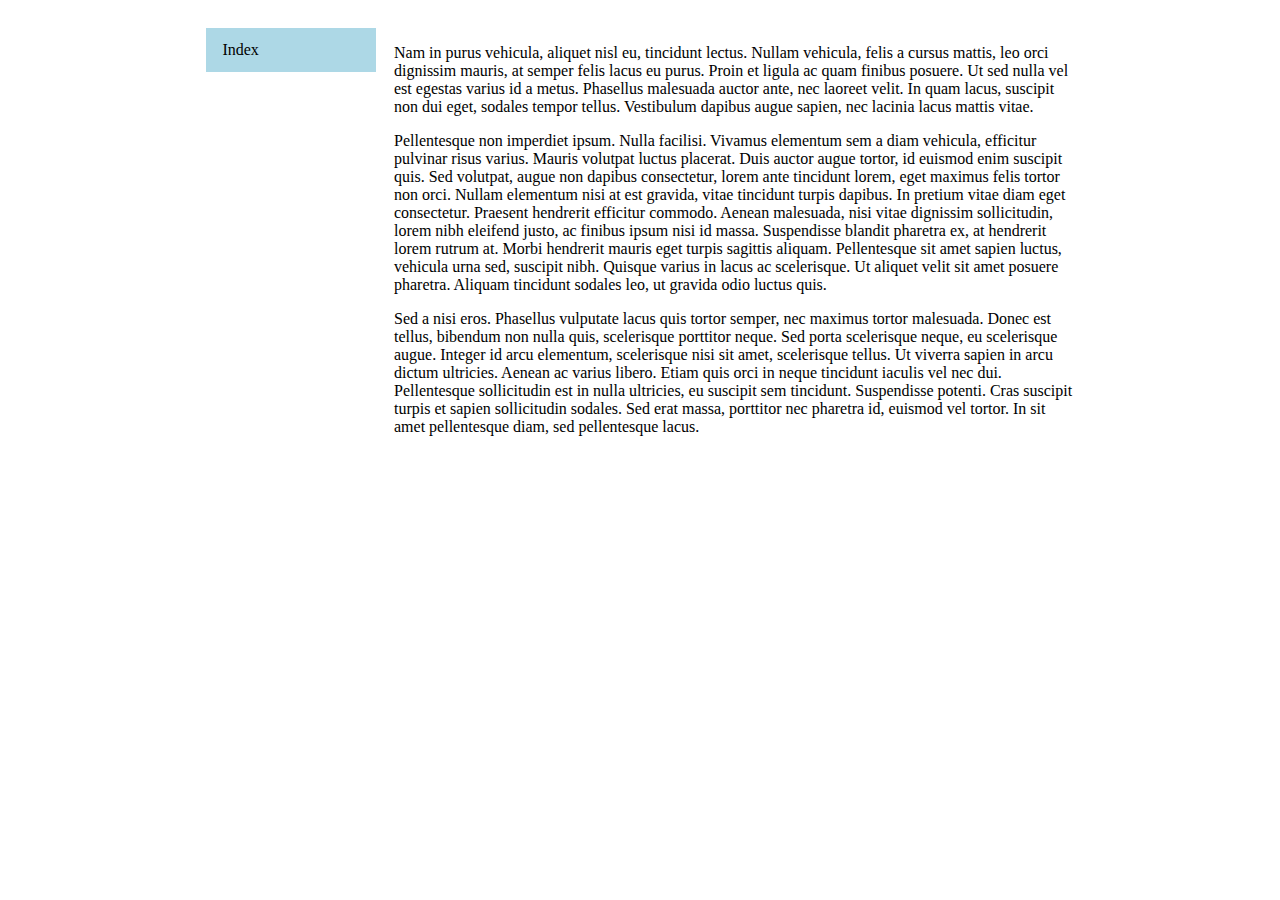
==== index.html @ 8cdd3e22 "Create index.html" ====
<html>

  <head>
    <meta charset="utf-8">
    
    <title>Test Site</title>
    
    <style>
      .canvas {
        display: flex;
        justify-content: center;
      }
      .main {
        width: 70%;
        
        padding: 0.5%;
      }
      
      .header {}
      
      .button {
        text-decoration: none;
        padding: 13px 16px;
        background-color: white;
        color: blue;
        width: 10%;
      }
      .button.active {
        background-color: lightblue;
        color: black;
      }
      .button.is-fullwidth {
        display: block;
        width: auto;
      }
      
      .content-canvas {
        margin-top: 0.5%;
        
        display: flex;
        flex-direction: row;
      }
      .content-navigation {
        padding: 1%;
        
        width: 20%;
      }
      .content {
        padding: 1%;
      
        width: 80%;
      }
    </style>
  </head>
  
  <body>
  
    <div class="canvas">
      <div class="main">
      
        <div class="header">
        </div>
        
        <div class="content-canvas">
          <div class="content-navigation">
            <a class ="button active is-fullwidth" href="index.html">Index</a>
          </div>
          
          <div class="content">
          
            <p>
              Nam in purus vehicula, aliquet nisl eu, tincidunt lectus. Nullam vehicula, felis a cursus mattis, leo orci dignissim mauris, at semper felis lacus eu purus. Proin et ligula ac quam finibus posuere. Ut sed nulla vel est egestas varius id a metus. Phasellus malesuada auctor ante, nec laoreet velit. In quam lacus, suscipit non dui eget, sodales tempor tellus. Vestibulum dapibus augue sapien, nec lacinia lacus mattis vitae.
            </p>
            
            <p>
              Pellentesque non imperdiet ipsum. Nulla facilisi. Vivamus elementum sem a diam vehicula, efficitur pulvinar risus varius. Mauris volutpat luctus placerat. Duis auctor augue tortor, id euismod enim suscipit quis. Sed volutpat, augue non dapibus consectetur, lorem ante tincidunt lorem, eget maximus felis tortor non orci. Nullam elementum nisi at est gravida, vitae tincidunt turpis dapibus. In pretium vitae diam eget consectetur. Praesent hendrerit efficitur commodo. Aenean malesuada, nisi vitae dignissim sollicitudin, lorem nibh eleifend justo, ac finibus ipsum nisi id massa. Suspendisse blandit pharetra ex, at hendrerit lorem rutrum at. Morbi hendrerit mauris eget turpis sagittis aliquam. Pellentesque sit amet sapien luctus, vehicula urna sed, suscipit nibh. Quisque varius in lacus ac scelerisque. Ut aliquet velit sit amet posuere pharetra. Aliquam tincidunt sodales leo, ut gravida odio luctus quis.
            </p>
            
            <p>
              Sed a nisi eros. Phasellus vulputate lacus quis tortor semper, nec maximus tortor malesuada. Donec est tellus, bibendum non nulla quis, scelerisque porttitor neque. Sed porta scelerisque neque, eu scelerisque augue. Integer id arcu elementum, scelerisque nisi sit amet, scelerisque tellus. Ut viverra sapien in arcu dictum ultricies. Aenean ac varius libero. Etiam quis orci in neque tincidunt iaculis vel nec dui. Pellentesque sollicitudin est in nulla ultricies, eu suscipit sem tincidunt. Suspendisse potenti. Cras suscipit turpis et sapien sollicitudin sodales. Sed erat massa, porttitor nec pharetra id, euismod vel tortor. In sit amet pellentesque diam, sed pellentesque lacus. 
            </p>
            
          </div>
        </div>
      
      </div>
    </div>
  
  </body>

</html>
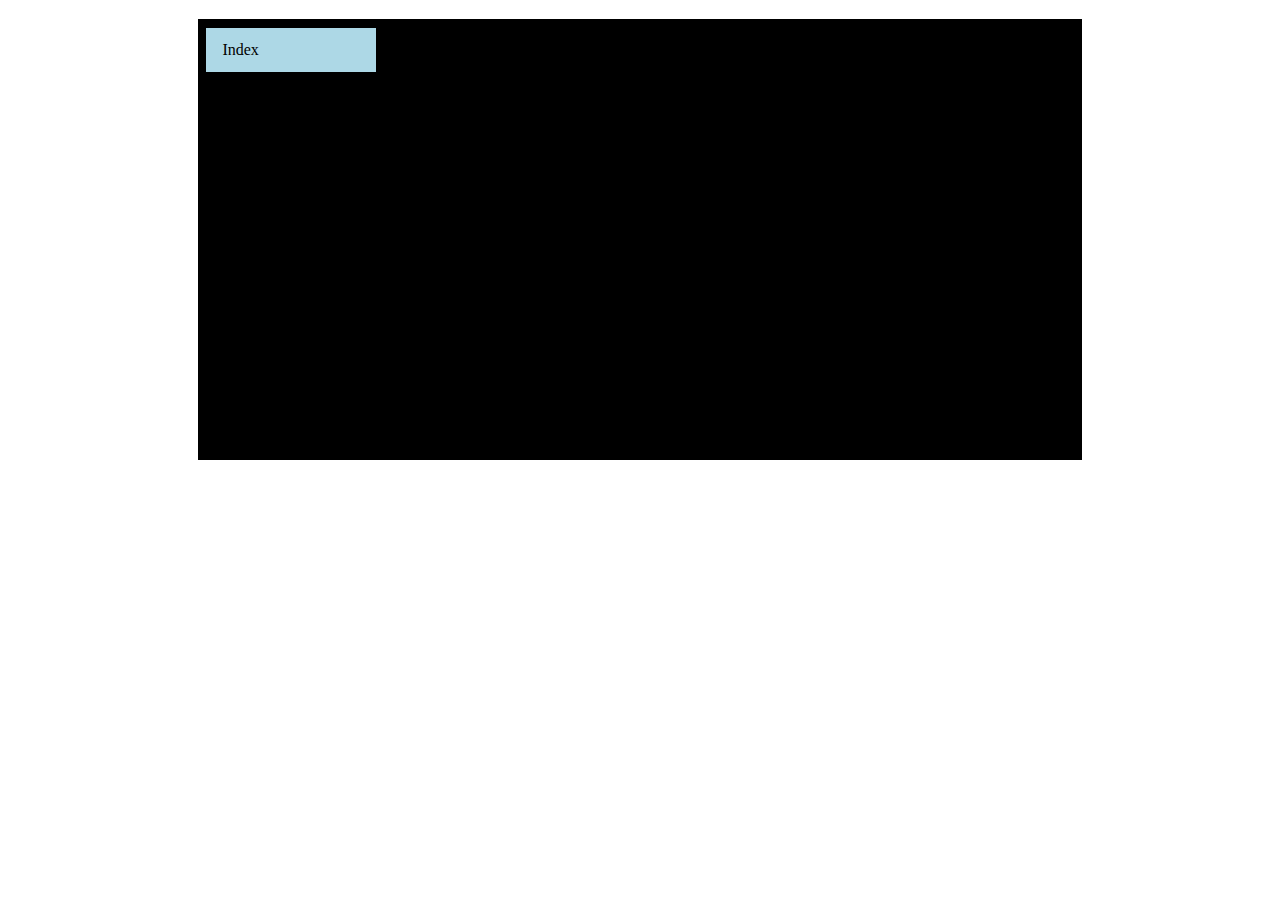
==== commit a2c63626: "Update index.html" ====
--- a/index.html
+++ b/index.html
@@ -42,11 +42,13 @@
       }
       .content-navigation {
         padding: 1%;
+        background-color: #000000;
         
         width: 20%;
       }
       .content {
         padding: 1%;
+        background-color: #000000;
       
         width: 80%;
       }
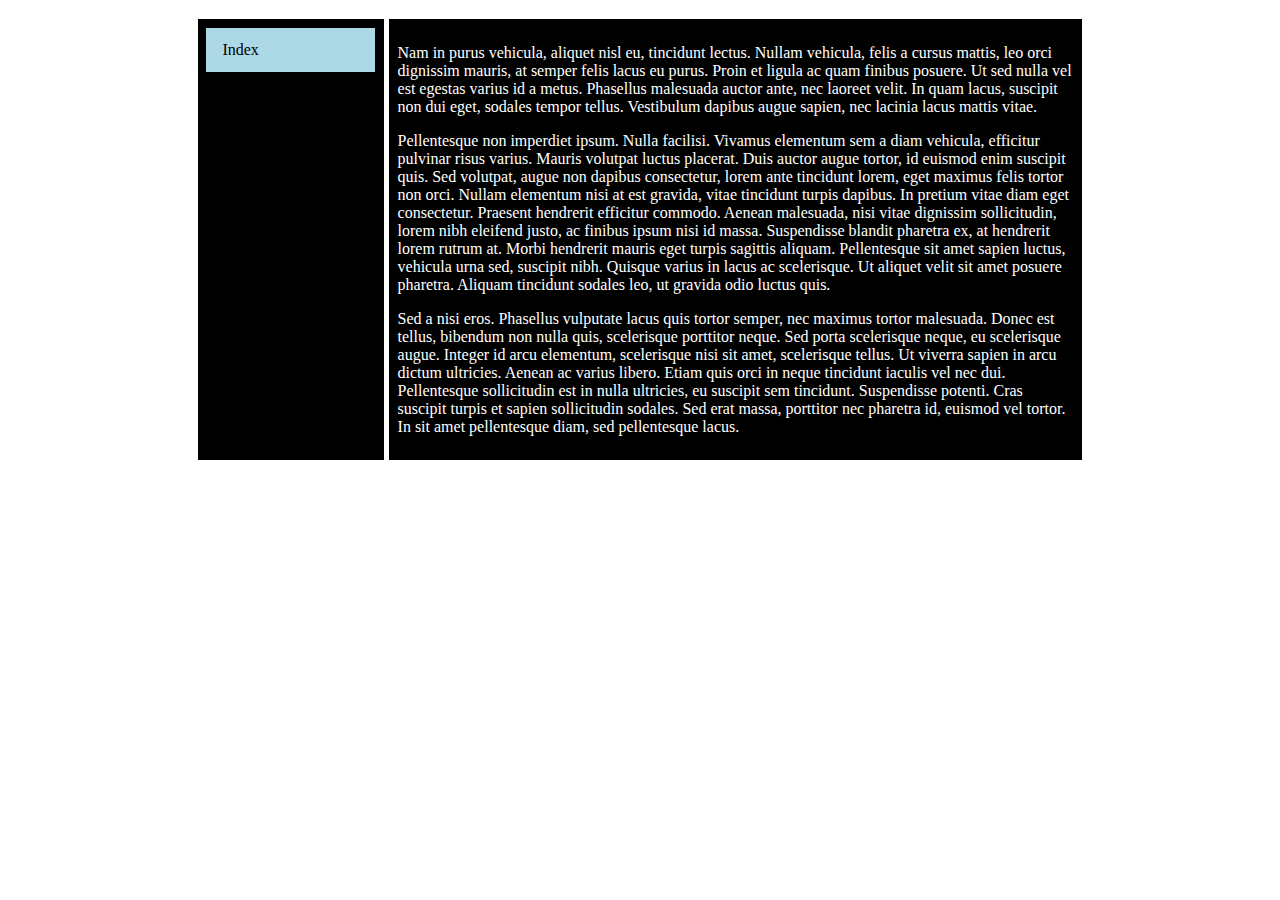
==== commit b59593a1: "Update index.html" ====
--- a/index.html
+++ b/index.html
@@ -6,6 +6,10 @@
     <title>Test Site</title>
     
     <style>
+      * {
+        color: white;
+      }
+      
       .canvas {
         display: flex;
         justify-content: center;
@@ -43,6 +47,7 @@
       .content-navigation {
         padding: 1%;
         background-color: #000000;
+        margin-right: 0.5%;
         
         width: 20%;
       }
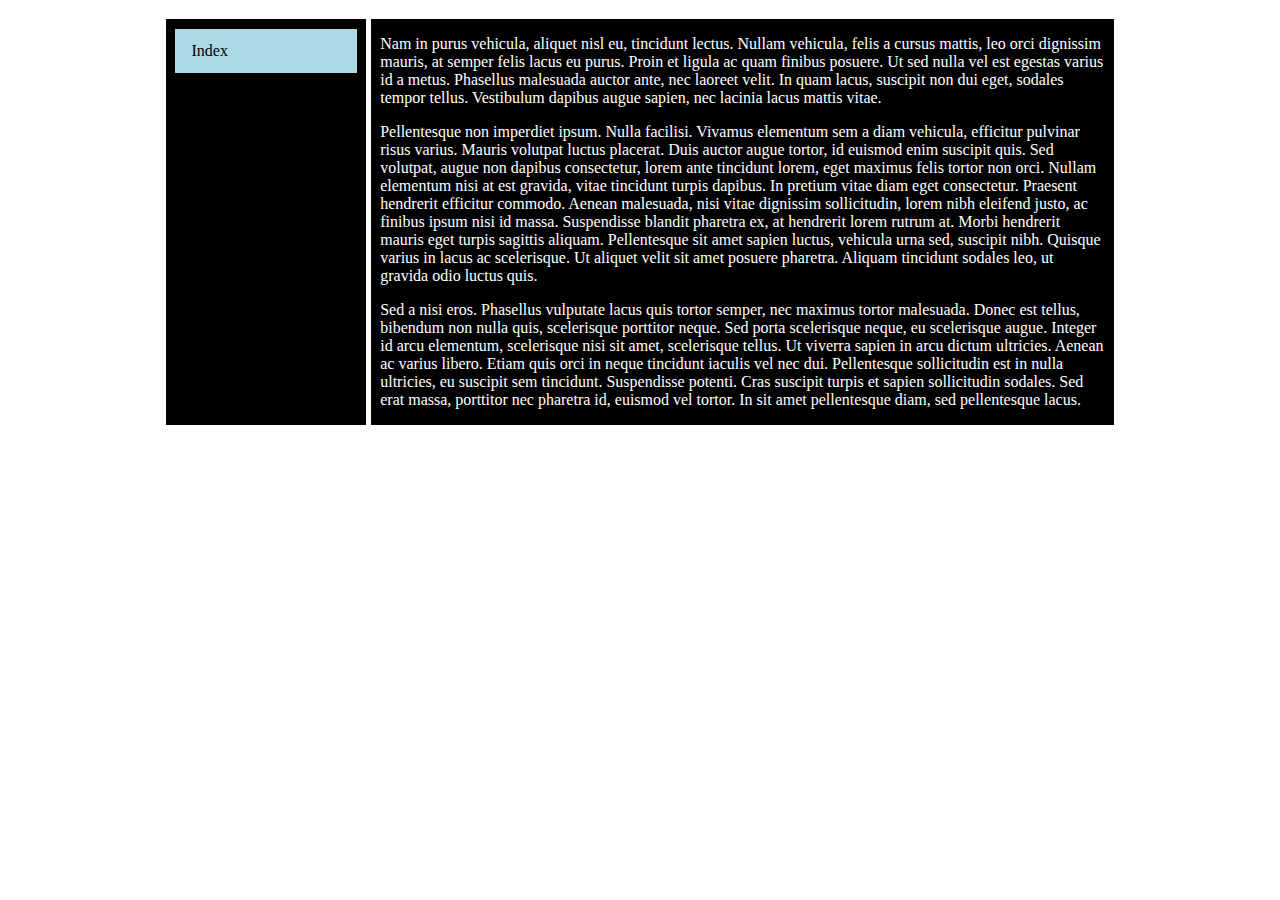
==== commit 015b503d: "Update and rename index.md to index.html" ====
--- a/index.html
+++ b/index.html
@@ -15,7 +15,7 @@
         justify-content: center;
       }
       .main {
-        width: 70%;
+        width: 75%;
         
         padding: 0.5%;
       }
@@ -52,7 +52,8 @@
         width: 20%;
       }
       .content {
-        padding: 1%;
+        padding-left: 1%;
+        padding-right: 1%;
         background-color: #000000;
       
         width: 80%;
@@ -70,7 +71,7 @@
         
         <div class="content-canvas">
           <div class="content-navigation">
-            <a class ="button active is-fullwidth" href="index.html">Index</a>
+            <a class ="button active is-fullwidth" href="index.md">Index</a>
           </div>
           
           <div class="content">
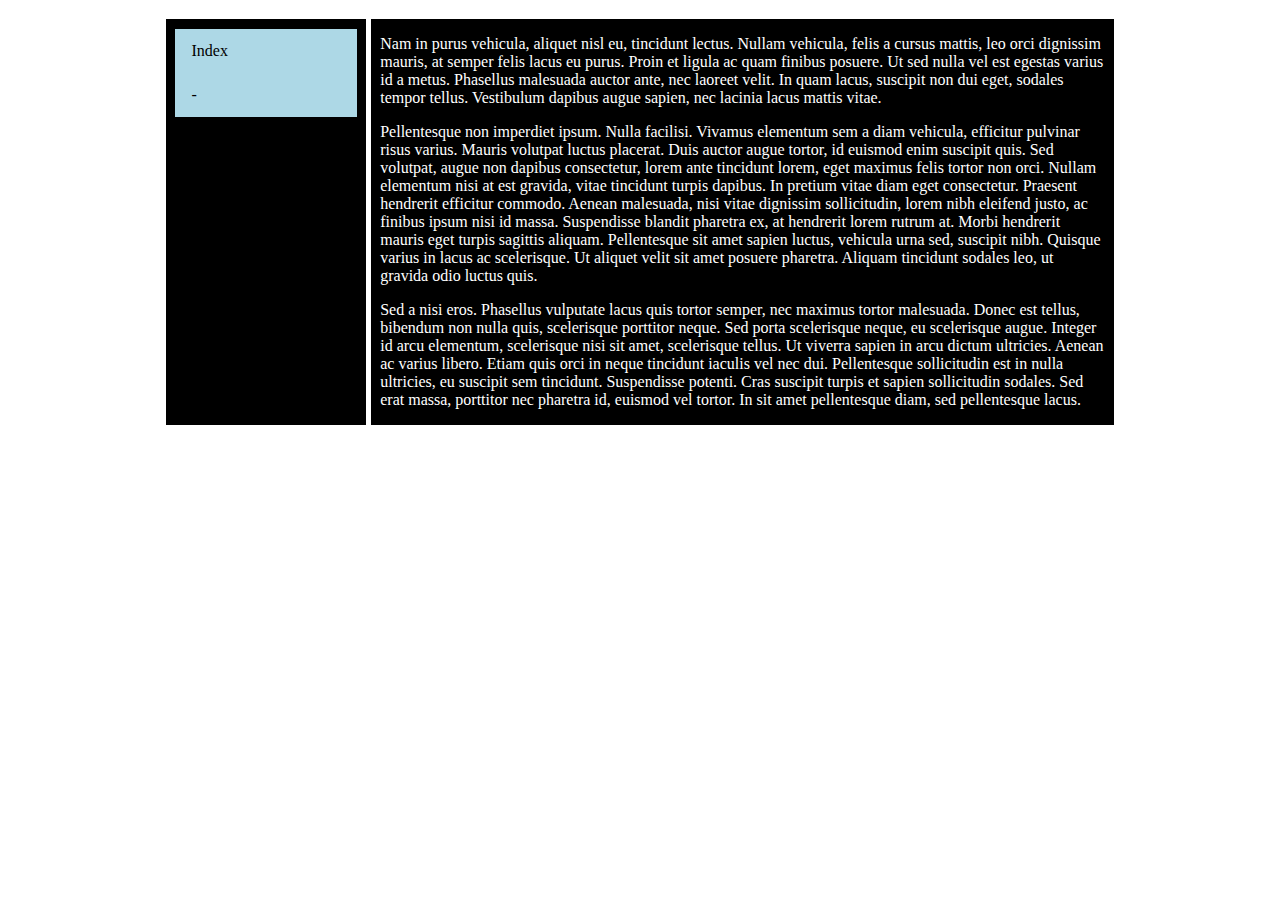
==== commit c1c94e91: "Update index.html" ====
--- a/index.html
+++ b/index.html
@@ -2,63 +2,9 @@
 
   <head>
     <meta charset="utf-8">
+    <link rel="stylesheet" href="style.css">
     
-    <title>Test Site</title>
-    
-    <style>
-      * {
-        color: white;
-      }
-      
-      .canvas {
-        display: flex;
-        justify-content: center;
-      }
-      .main {
-        width: 75%;
-        
-        padding: 0.5%;
-      }
-      
-      .header {}
-      
-      .button {
-        text-decoration: none;
-        padding: 13px 16px;
-        background-color: white;
-        color: blue;
-        width: 10%;
-      }
-      .button.active {
-        background-color: lightblue;
-        color: black;
-      }
-      .button.is-fullwidth {
-        display: block;
-        width: auto;
-      }
-      
-      .content-canvas {
-        margin-top: 0.5%;
-        
-        display: flex;
-        flex-direction: row;
-      }
-      .content-navigation {
-        padding: 1%;
-        background-color: #000000;
-        margin-right: 0.5%;
-        
-        width: 20%;
-      }
-      .content {
-        padding-left: 1%;
-        padding-right: 1%;
-        background-color: #000000;
-      
-        width: 80%;
-      }
-    </style>
+    <title>Test Site</title>    
   </head>
   
   <body>
@@ -71,7 +17,8 @@
         
         <div class="content-canvas">
           <div class="content-navigation">
-            <a class ="button active is-fullwidth" href="index.md">Index</a>
+            <a class ="button active is-fullwidth" href="index.html">Index</a>
+            <a class ="button active is-fullwidth" href="bare.html">-</a>
           </div>
           
           <div class="content">
--- a/style.css
+++ b/style.css
@@ -0,0 +1,52 @@
+* {
+  color: white;
+}
+
+.canvas {
+  display: flex;
+  justify-content: center;
+}
+.main {
+  width: 75%;
+
+  padding: 0.5%;
+}
+
+.header {}
+
+.button {
+  text-decoration: none;
+  padding: 13px 16px;
+  background-color: white;
+  color: blue;
+  width: 10%;
+}
+.button.active {
+  background-color: lightblue;
+  color: black;
+}
+.button.is-fullwidth {
+  display: block;
+  width: auto;
+}
+
+.content-canvas {
+  margin-top: 0.5%;
+
+  display: flex;
+  flex-direction: row;
+}
+.content-navigation {
+  padding: 1%;
+  background-color: #000000;
+  margin-right: 0.5%;
+
+  width: 20%;
+}
+.content {
+  padding-left: 1%;
+  padding-right: 1%;
+  background-color: #000000;
+
+  width: 80%;
+}
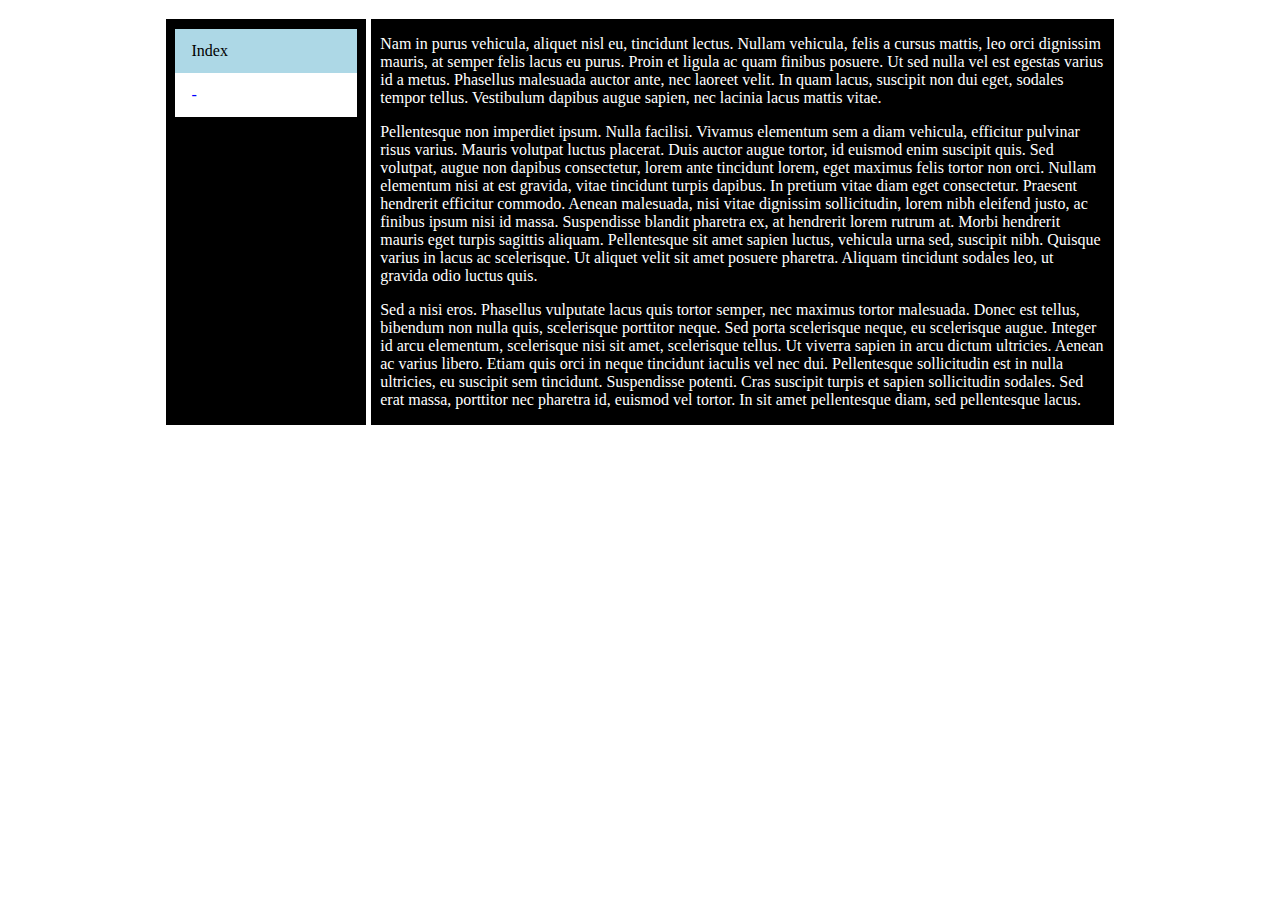
==== commit 8a834f8d: "Update index.html" ====
--- a/index.html
+++ b/index.html
@@ -17,8 +17,8 @@
         
         <div class="content-canvas">
           <div class="content-navigation">
-            <a class ="button active is-fullwidth" href="index.html">Index</a>
-            <a class ="button active is-fullwidth" href="bare.html">-</a>
+            <a class ="button is-fullwidth active" href="index.html">Index</a>
+            <a class ="button is-fullwidth" href="bare.html">-</a>
           </div>
           
           <div class="content">
--- a/style.css
+++ b/style.css
@@ -29,6 +29,9 @@
   display: block;
   width: auto;
 }
+.button:hover:not(.active) {
+   background-color: lightgrey;
+}
 
 .content-canvas {
   margin-top: 0.5%;
